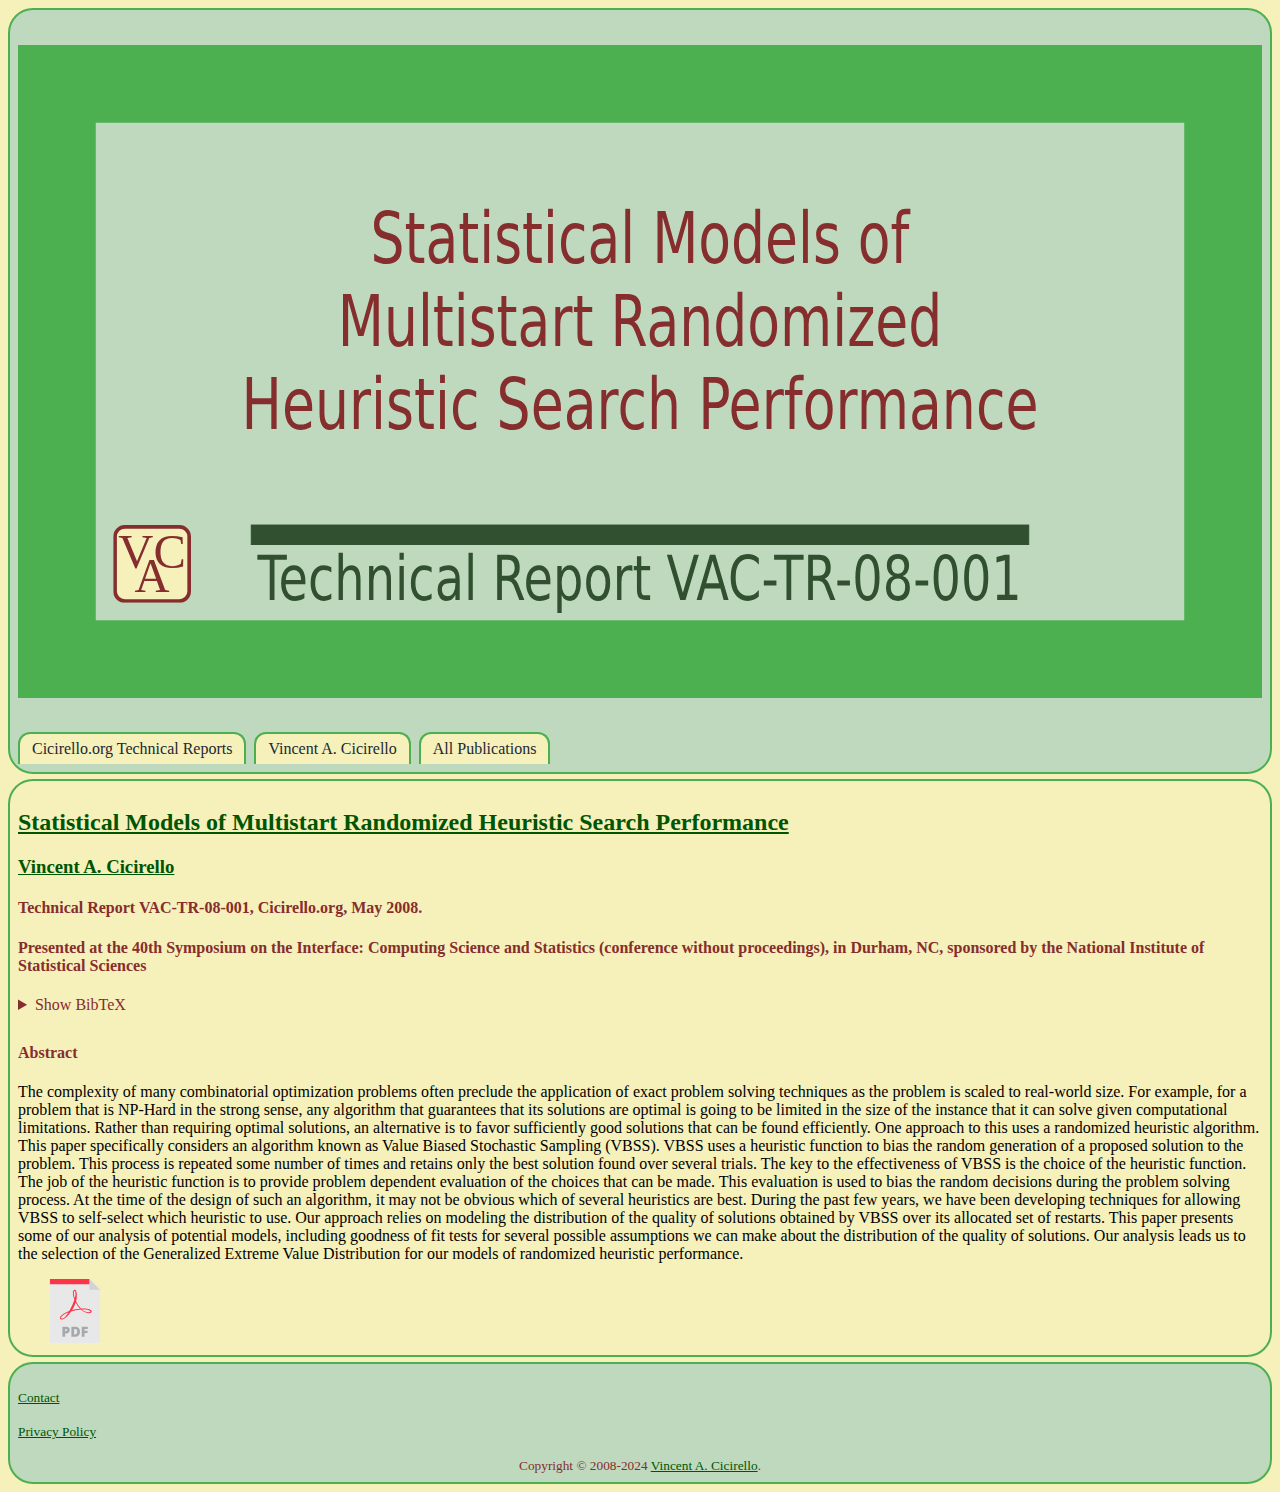
==== 08/001/index.html @ f0f9bc50 "pdf download button for mobile" ====
<!DOCTYPE html>
<html lang=en>
<head>
<meta charset=utf-8>
<link rel="canonical" href="https://reports.cicirello.org/08/001/">
<meta name="viewport" content="width=device-width, initial-scale=1">
<meta http-equiv="Content-Security-Policy" content="default-src 'none'; frame-src 'self'; object-src 'self'; img-src 'self'; style-src 'sha256-qbSKRE7+sxMOGJ/K2lzGl1WJfNYSmRWtZM2tg/mcrcc='; base-uri 'none'; form-action 'none';">
<meta name="referrer" content="strict-origin-when-cross-origin">
<title>Statistical Models of Multistart Randomized Heuristic Search Performance</title>
<meta name="title" content="Statistical Models of Multistart Randomized Heuristic Search Performance">
<meta name="description" content="This paper considers integrating multiple heuristics into Value Biased Stochastic Sampling (VBSS). We developed techniques that allow VBSS to self-select which heuristic to use from a set of heuristics. Our approach relies on modeling the distribution of the quality of solutions obtained by VBSS over its allocated set of restarts. This paper presents our analysis of potential models, including goodness of fit tests for several possible assumptions we can make about the distribution of the quality of solutions, which leads us to the selection of the Generalized Extreme Value Distribution to model randomized heuristic performance.">
<link rel="icon" href="/images/favicon.svg" sizes="any" type="image/svg+xml">
<meta property="og:url" content="https://reports.cicirello.org/08/001/">
<meta property="og:title" content="Statistical Models of Multistart Randomized Heuristic Search Performance">
<meta property="og:image" content="https://reports.cicirello.org/08/001/VAC-TR-08-001.png">
<meta property="og:image:width" content="1280">
<meta property="og:image:height" content="672">
<meta property="og:description" content="This paper considers integrating multiple heuristics into Value Biased Stochastic Sampling (VBSS). We developed techniques that allow VBSS to self-select which heuristic to use from a set of heuristics. Our approach relies on modeling the distribution of the quality of solutions obtained by VBSS over its allocated set of restarts. This paper presents our analysis of potential models, including goodness of fit tests for several possible assumptions we can make about the distribution of the quality of solutions, which leads us to the selection of the Generalized Extreme Value Distribution to model randomized heuristic performance.">
<meta name="citation_title" content="Statistical Models of Multistart Randomized Heuristic Search Performance">
<meta name="citation_author" content="Vincent A. Cicirello">
<meta name="citation_publication_date" content="2008">
<meta name="citation_date" content="2008">
<meta name="citation_technical_report_institution" content="Cicirello.org">
<meta name="citation_technical_report_number" content="VAC-TR-08-001">
<meta name="citation_pdf_url" content="https://reports.cicirello.org/08/001/VAC-TR-08-001.pdf">
<meta name="citation_abstract_html_url" content="https://reports.cicirello.org/08/001/">
<style>
header, nav, footer, article, section {display: block;}
footer {clear: both;}
body {background-color: #f6f0bb; font-family: Georgia, Times, "Times New Roman", serif;}
#siteheader, footer {background-color: #bfd9bf;}
#siteheader, footer, article {border: 2px solid #4CAF50; border-radius: 25px; margin-bottom: 5px; padding: 8px;}
h1, h2, h3, h4, h5, h6, strong {color: #862d2d;}
#siteheader h2 {font-size: 2em; text-align: center;}
img.respimg {max-width: 100%; height: auto;}
a {color: #005500;}
a:visited {color:#862d2d;}
#toggle {position: absolute; left: -100vw; display: none;}
nav {margin: 0px; padding: 0; overflow: hidden;}
nav div, #menu-icon {float: left; margin-right: 8px;}
nav div a, #menu-icon {display: block; background-color: #f6f0bb; border: 2px solid #4CAF50; text-decoration: none; text-align: center; color: #1c2833;}
nav div a {border-bottom: none; border-radius: 12px 12px 0px 0px; padding: 6px 12px;}
#menu-icon {cursor: pointer; display: none;}
nav div a:visited {color: #1c2833;}
nav div a:hover:not(.active), #menu-icon:hover:not(.active) {background-color: #305030; color: white;}
nav div a.active {background-color: #4CAF50;}
article li {margin-bottom: 12px; margin-top: 12px;}
.publist li {margin-bottom: 16px;}
.publist ul {margin-bottom: 32px;}
section {margin-top: 30px;}
#pubyears {list-style-type: none; margin: 0px; padding: 0px; overflow: auto;}
#pubyears li {float: left; margin: 0px 12px 12px 0px;}
#copyright {text-align: center; color: #862d2d;}
.pdfembed {width:96%; height:123vw; padding:16px 2%;}
.pdfmobile {display:none;}
@media screen and (max-width:600px){
nav div a:not(.active) {display: none;}
#toggle:checked ~ div a:not(.active) {display: block;}
#menu-icon {display: block; padding: 3px 7px 3px 7px; border-radius: 4px;}
.pdfembed {display:none;}
.pdfmobile {display:inline;}
}
details, details[open] summary {margin-bottom:12pt;}
summary {color:#862d2d; cursor:pointer;}
table {border-collapse:collapse; border: 2px solid #862d2d;}
th {text-align:left;color: #862d2d;}
td, th {padding:5px; border: 1px solid #862d2d;}
</style>
</head>
<body>
<header id="siteheader">
<h2><img src="VAC-TR-08-001.svg" alt="Statistical Models of Multistart Randomized Heuristic Search Performance - Technical Report VAC-TR-08-001" width="1280" height="672" class="respimg"></h2>
<nav id="topNav">
<input type="checkbox" id="toggle">
<label for="toggle" id="menu-icon">&#9776;</label>
<div><a href="/">Cicirello.org Technical Reports</a></div>
<div><a href="https://www.cicirello.org/">Vincent A. Cicirello</a></div>
<div><a href="https://www.cicirello.org/publications/">All Publications</a></div>
</nav>
</header>
<article>
<header>
<h2><a href="VAC-TR-08-001.pdf">Statistical Models of Multistart Randomized Heuristic Search Performance</a></h2>
<h3><a href="https://www.cicirello.org/">Vincent A. Cicirello</a></h3>
<h4>Technical Report VAC-TR-08-001, Cicirello.org, May 2008.</h4>
<h4>Presented at the 40th Symposium on the Interface: Computing Science and Statistics (conference without proceedings), in Durham, NC, sponsored by the National Institute of Statistical Sciences</h4>
</header>
<details>
<summary>Show BibTeX</summary>
<pre><code>@techreport{VAC-TR-08-001,
  title = {Statistical Models of Multistart Randomized Heuristic Search Performance},
  author = {Vincent A. Cicirello},
  year = {2008},
  month = {May},
  number = {VAC-TR-08-001},
  institution = {Cicirello.org},
  url = {https://reports.cicirello.org/08/001/VAC-TR-08-001.pdf}
}
</code></pre>
<a href="VAC-TR-08-001.bib">Download BibTeX file</a>
</details>
<section>
<h4>Abstract</h4>
<p>The complexity of many combinatorial optimization problems often preclude the application of exact problem solving techniques as the problem is scaled to real-world size. For example, for a problem that is NP-Hard in the strong sense, any algorithm that guarantees that its solutions are optimal is going to be limited in the size of the instance that it can solve given computational limitations. Rather than requiring optimal solutions, an alternative is to favor sufficiently good solutions that can be found efficiently. One approach to this uses a randomized heuristic algorithm. This paper specifically considers an algorithm known as Value Biased Stochastic Sampling (VBSS). VBSS uses a heuristic function to bias the random generation of a proposed solution to the problem. This process is repeated some number of times and retains only the best solution found over several trials. The key to the effectiveness of VBSS is the choice of the heuristic function. The job of the heuristic function is to provide problem dependent evaluation of the choices that can be made. This evaluation is used to bias the random decisions during the problem solving process. At the time of the design of such an algorithm, it may not be obvious which of several heuristics are best. During the past few years, we have been developing techniques for allowing VBSS to self-select which heuristic to use. Our approach relies on modeling the distribution of the quality of solutions obtained by VBSS over its allocated set of restarts. This paper presents some of our analysis of potential models, including goodness of fit tests for several possible assumptions we can make about the distribution of the quality of solutions. Our analysis leads us to the selection of the Generalized Extreme Value Distribution for our models of randomized heuristic performance.</p>
<a class="pdfmobile" href="VAC-TR-08-001.pdf"><img src="/images/pdf-button.svg" width="64" height="64" alt="Download PDF"></a>
<object class="pdfembed" data="VAC-TR-08-001.pdf#view=FitH&pagemode=none" type="application/pdf" width="850" height="1100">
<a href="VAC-TR-08-001.pdf"><img src="/images/pdf-button.svg" width="64" height="64" alt="Download PDF"></a>
</object>
</section>
</article>
<footer>
<p><small><a rel="nofollow" href="https://www.cicirello.org/e/">Contact</a></small></p>
<p><small><a href="https://www.cicirello.org/policy/privacy/">Privacy Policy</a></small></p>
<div id="copyright"><small>Copyright &copy; 2008-2024 <a href="https://www.cicirello.org/">Vincent A. Cicirello</a>.</small></div>
</footer>
</body>
</html>
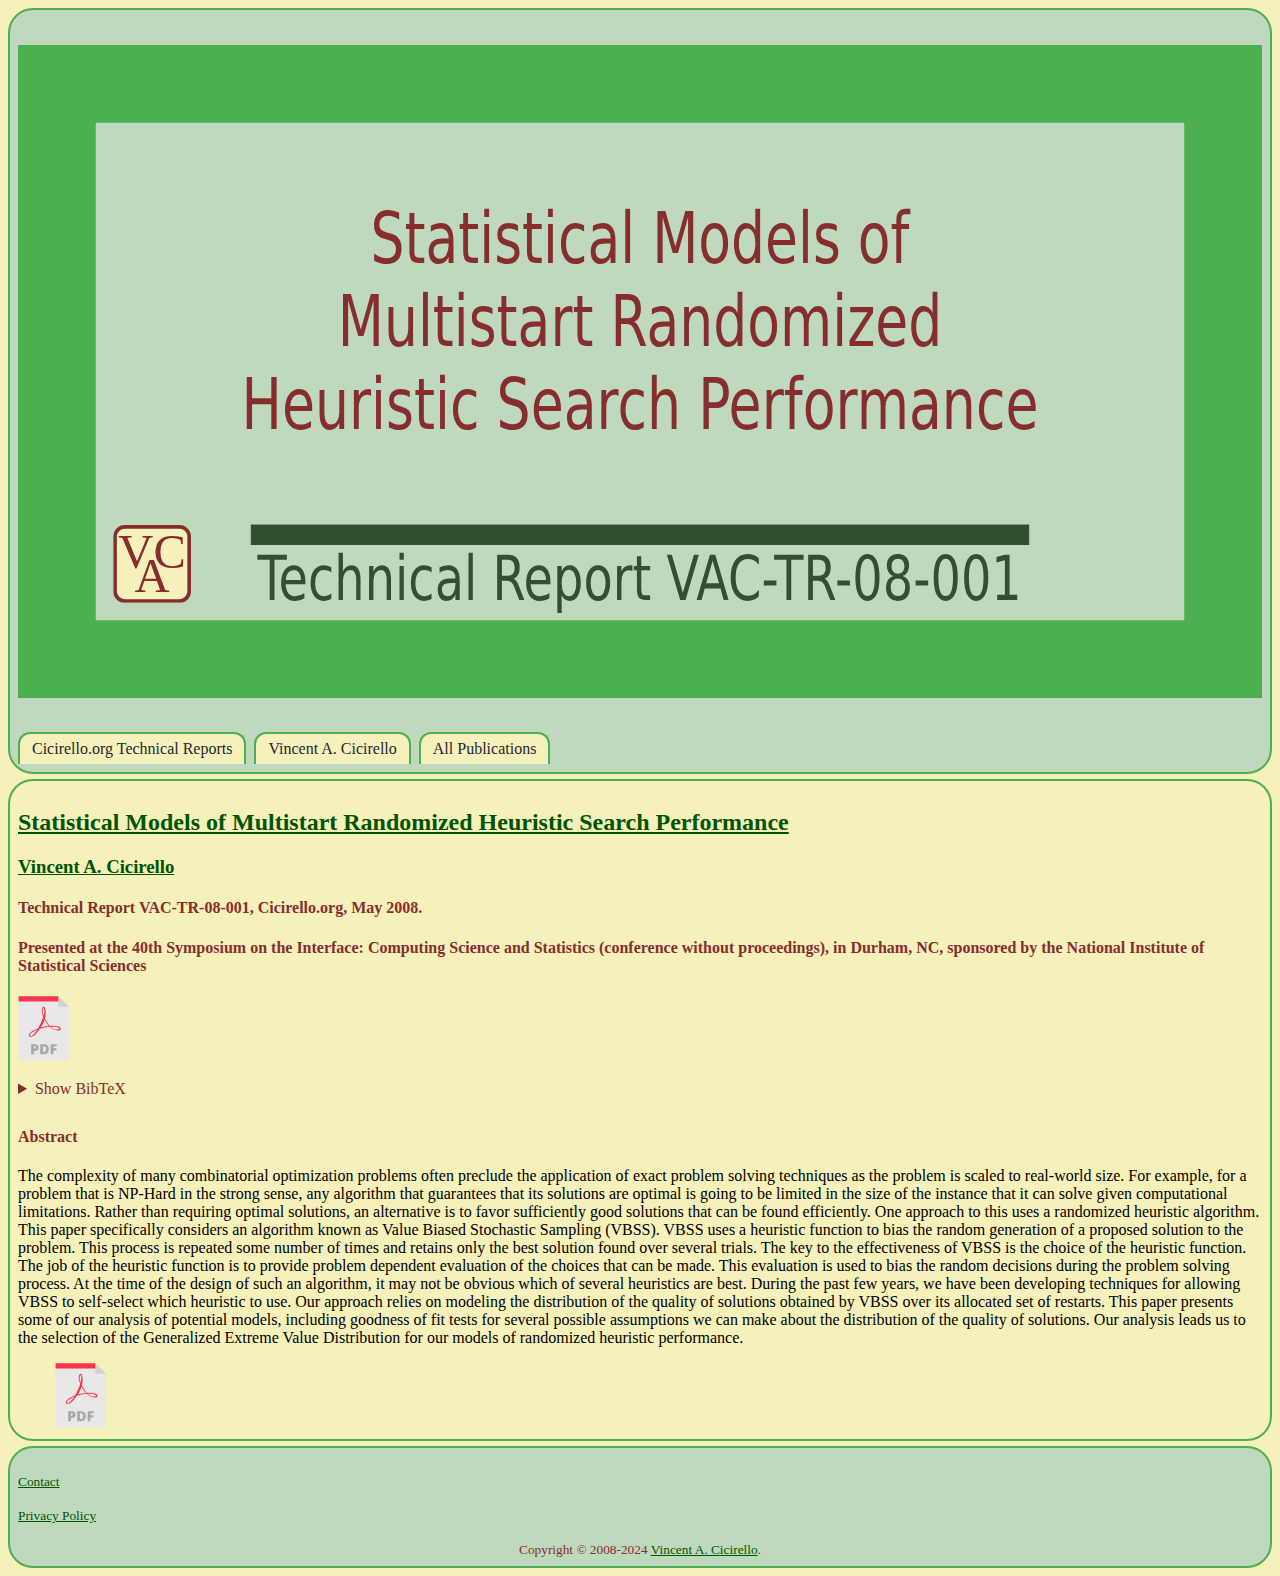
==== commit 80b28cb7: "arxiv and code links and report 17-004" ====
--- a/08/001/index.html
+++ b/08/001/index.html
@@ -4,7 +4,7 @@
 <meta charset=utf-8>
 <link rel="canonical" href="https://reports.cicirello.org/08/001/">
 <meta name="viewport" content="width=device-width, initial-scale=1">
-<meta http-equiv="Content-Security-Policy" content="default-src 'none'; frame-src 'self'; object-src 'self'; img-src 'self'; style-src 'sha256-qbSKRE7+sxMOGJ/K2lzGl1WJfNYSmRWtZM2tg/mcrcc='; base-uri 'none'; form-action 'none';">
+<meta http-equiv="Content-Security-Policy" content="default-src 'none'; frame-src https://reports.cicirello.org/08/001/VAC-TR-08-001.pdf; object-src https://reports.cicirello.org/08/001/VAC-TR-08-001.pdf; img-src 'self'; style-src 'sha256-ZAxdNVyoX1fOiYjnNbe3RXT1uGrpn39qo40HRjev+kg='; base-uri 'none'; form-action 'none';">
 <meta name="referrer" content="strict-origin-when-cross-origin">
 <title>Statistical Models of Multistart Randomized Heuristic Search Performance</title>
 <meta name="title" content="Statistical Models of Multistart Randomized Heuristic Search Performance">
@@ -52,15 +52,14 @@
 #pubyears li {float: left; margin: 0px 12px 12px 0px;}
 #copyright {text-align: center; color: #862d2d;}
 .pdfembed {width:96%; height:123vw; padding:16px 2%;}
-.pdfmobile {display:none;}
+img.button {margin:0px 0px 0px 12px;}
 @media screen and (max-width:600px){
 nav div a:not(.active) {display: none;}
 #toggle:checked ~ div a:not(.active) {display: block;}
 #menu-icon {display: block; padding: 3px 7px 3px 7px; border-radius: 4px;}
 .pdfembed {display:none;}
-.pdfmobile {display:inline;}
 }
-details, details[open] summary {margin-bottom:12pt;}
+details, details[open] summary {margin-bottom:12pt; margin-top:12pt;}
 summary {color:#862d2d; cursor:pointer;}
 table {border-collapse:collapse; border: 2px solid #862d2d;}
 th {text-align:left;color: #862d2d;}
@@ -85,6 +84,7 @@
 <h4>Technical Report VAC-TR-08-001, Cicirello.org, May 2008.</h4>
 <h4>Presented at the 40th Symposium on the Interface: Computing Science and Statistics (conference without proceedings), in Durham, NC, sponsored by the National Institute of Statistical Sciences</h4>
 </header>
+<a href="VAC-TR-08-001.pdf"><img src="../../images/pdf-button.svg" width="51" height="64" alt="Download PDF"></a>
 <details>
 <summary>Show BibTeX</summary>
 <pre><code>@techreport{VAC-TR-08-001,
@@ -102,9 +102,8 @@
 <section>
 <h4>Abstract</h4>
 <p>The complexity of many combinatorial optimization problems often preclude the application of exact problem solving techniques as the problem is scaled to real-world size. For example, for a problem that is NP-Hard in the strong sense, any algorithm that guarantees that its solutions are optimal is going to be limited in the size of the instance that it can solve given computational limitations. Rather than requiring optimal solutions, an alternative is to favor sufficiently good solutions that can be found efficiently. One approach to this uses a randomized heuristic algorithm. This paper specifically considers an algorithm known as Value Biased Stochastic Sampling (VBSS). VBSS uses a heuristic function to bias the random generation of a proposed solution to the problem. This process is repeated some number of times and retains only the best solution found over several trials. The key to the effectiveness of VBSS is the choice of the heuristic function. The job of the heuristic function is to provide problem dependent evaluation of the choices that can be made. This evaluation is used to bias the random decisions during the problem solving process. At the time of the design of such an algorithm, it may not be obvious which of several heuristics are best. During the past few years, we have been developing techniques for allowing VBSS to self-select which heuristic to use. Our approach relies on modeling the distribution of the quality of solutions obtained by VBSS over its allocated set of restarts. This paper presents some of our analysis of potential models, including goodness of fit tests for several possible assumptions we can make about the distribution of the quality of solutions. Our analysis leads us to the selection of the Generalized Extreme Value Distribution for our models of randomized heuristic performance.</p>
-<a class="pdfmobile" href="VAC-TR-08-001.pdf"><img src="/images/pdf-button.svg" width="64" height="64" alt="Download PDF"></a>
 <object class="pdfembed" data="VAC-TR-08-001.pdf#view=FitH&pagemode=none" type="application/pdf" width="850" height="1100">
-<a href="VAC-TR-08-001.pdf"><img src="/images/pdf-button.svg" width="64" height="64" alt="Download PDF"></a>
+<a href="VAC-TR-08-001.pdf"><img class="button" src="/images/pdf-button.svg" width="51" height="64" alt="Download PDF"></a>
 </object>
 </section>
 </article>
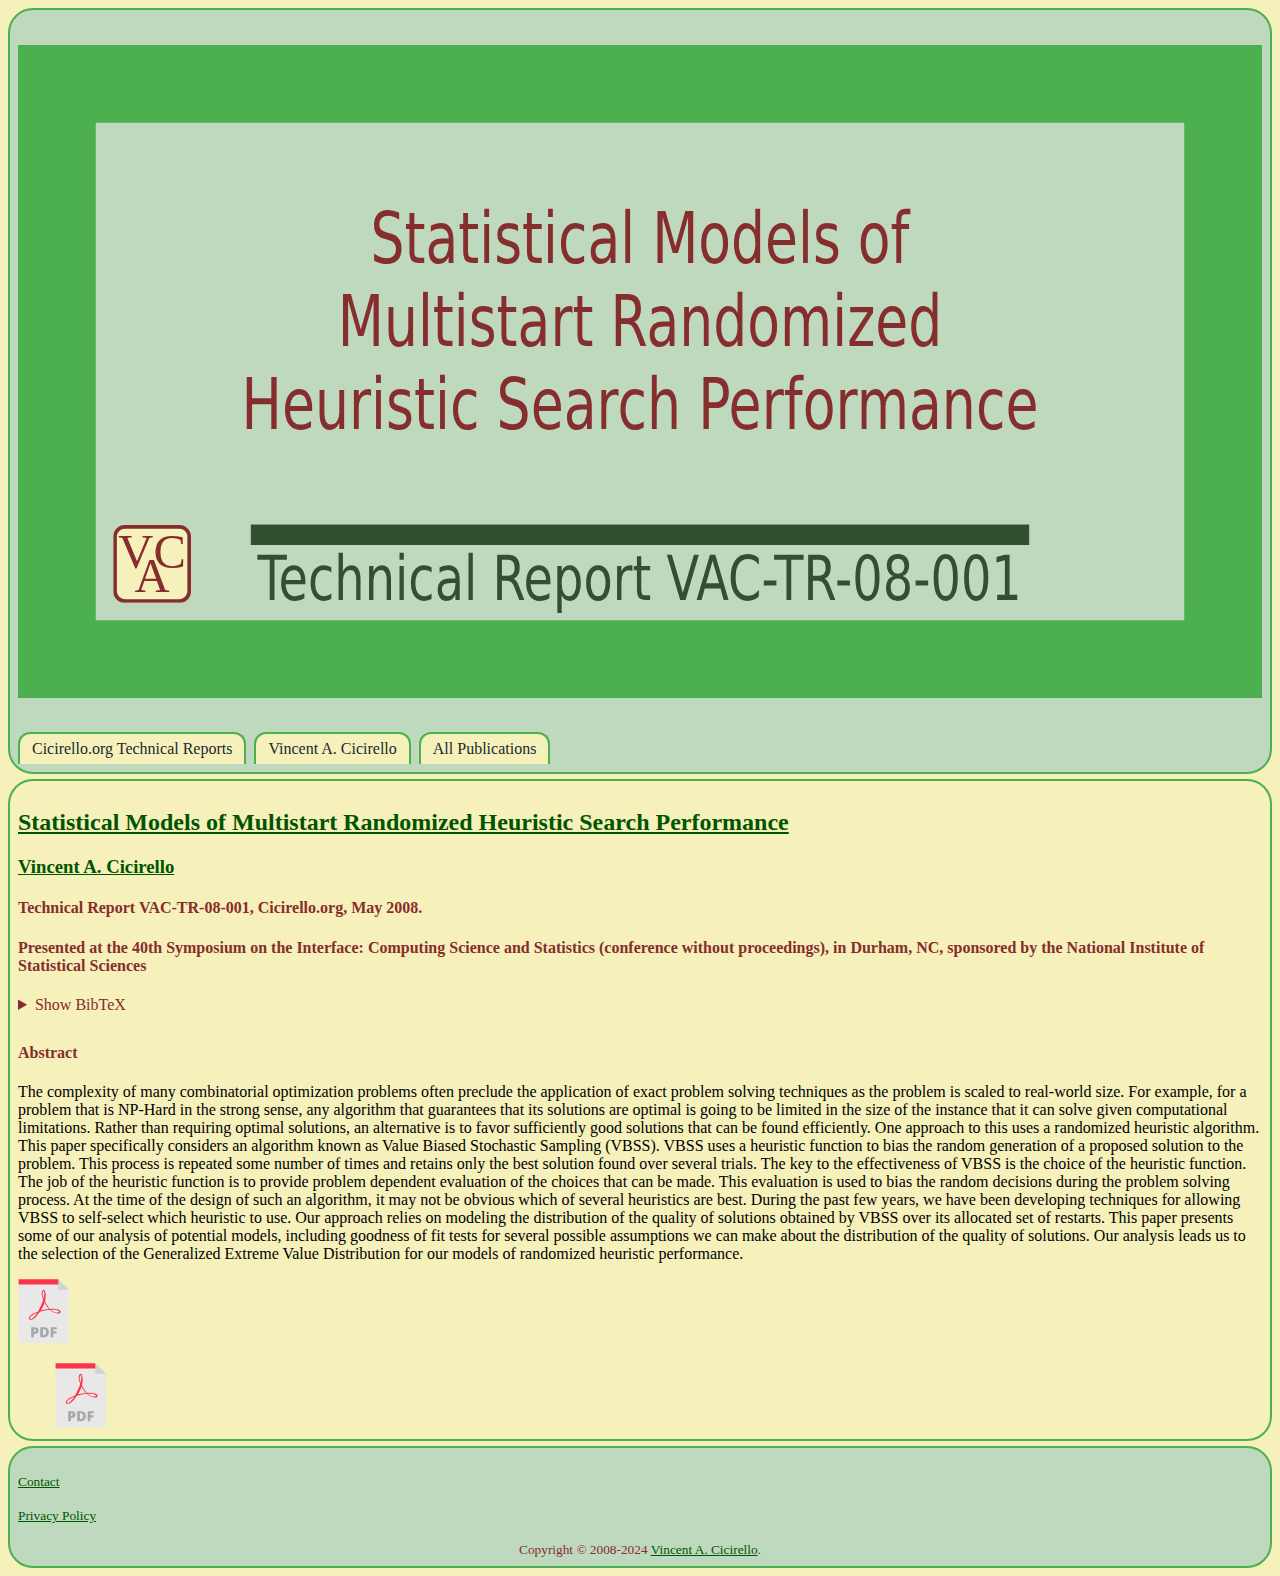
==== commit 6d1ad9cd: "move buttons below abstract" ====
--- a/08/001/index.html
+++ b/08/001/index.html
@@ -4,7 +4,7 @@
 <meta charset=utf-8>
 <link rel="canonical" href="https://reports.cicirello.org/08/001/">
 <meta name="viewport" content="width=device-width, initial-scale=1">
-<meta http-equiv="Content-Security-Policy" content="default-src 'none'; frame-src https://reports.cicirello.org/08/001/VAC-TR-08-001.pdf; object-src https://reports.cicirello.org/08/001/VAC-TR-08-001.pdf; img-src 'self'; style-src 'sha256-ZAxdNVyoX1fOiYjnNbe3RXT1uGrpn39qo40HRjev+kg='; base-uri 'none'; form-action 'none';">
+<meta http-equiv="Content-Security-Policy" content="default-src 'none'; frame-src https://reports.cicirello.org/08/001/VAC-TR-08-001.pdf; object-src https://reports.cicirello.org/08/001/VAC-TR-08-001.pdf; img-src 'self'; style-src 'sha256-wDhQNQeA3QCMAcoPs1LO+TUwUbNoRAyYm7H+MJEdV0U='; base-uri 'none'; form-action 'none';">
 <meta name="referrer" content="strict-origin-when-cross-origin">
 <title>Statistical Models of Multistart Randomized Heuristic Search Performance</title>
 <meta name="title" content="Statistical Models of Multistart Randomized Heuristic Search Performance">
@@ -64,6 +64,7 @@
 table {border-collapse:collapse; border: 2px solid #862d2d;}
 th {text-align:left;color: #862d2d;}
 td, th {padding:5px; border: 1px solid #862d2d;}
+pre {overflow-x:auto;}
 </style>
 </head>
 <body>
@@ -84,7 +85,6 @@
 <h4>Technical Report VAC-TR-08-001, Cicirello.org, May 2008.</h4>
 <h4>Presented at the 40th Symposium on the Interface: Computing Science and Statistics (conference without proceedings), in Durham, NC, sponsored by the National Institute of Statistical Sciences</h4>
 </header>
-<a href="VAC-TR-08-001.pdf"><img src="../../images/pdf-button.svg" width="51" height="64" alt="Download PDF"></a>
 <details>
 <summary>Show BibTeX</summary>
 <pre><code>@techreport{VAC-TR-08-001,
@@ -102,6 +102,8 @@
 <section>
 <h4>Abstract</h4>
 <p>The complexity of many combinatorial optimization problems often preclude the application of exact problem solving techniques as the problem is scaled to real-world size. For example, for a problem that is NP-Hard in the strong sense, any algorithm that guarantees that its solutions are optimal is going to be limited in the size of the instance that it can solve given computational limitations. Rather than requiring optimal solutions, an alternative is to favor sufficiently good solutions that can be found efficiently. One approach to this uses a randomized heuristic algorithm. This paper specifically considers an algorithm known as Value Biased Stochastic Sampling (VBSS). VBSS uses a heuristic function to bias the random generation of a proposed solution to the problem. This process is repeated some number of times and retains only the best solution found over several trials. The key to the effectiveness of VBSS is the choice of the heuristic function. The job of the heuristic function is to provide problem dependent evaluation of the choices that can be made. This evaluation is used to bias the random decisions during the problem solving process. At the time of the design of such an algorithm, it may not be obvious which of several heuristics are best. During the past few years, we have been developing techniques for allowing VBSS to self-select which heuristic to use. Our approach relies on modeling the distribution of the quality of solutions obtained by VBSS over its allocated set of restarts. This paper presents some of our analysis of potential models, including goodness of fit tests for several possible assumptions we can make about the distribution of the quality of solutions. Our analysis leads us to the selection of the Generalized Extreme Value Distribution for our models of randomized heuristic performance.</p>
+<p><a href="VAC-TR-08-001.pdf"><img src="../../images/pdf-button.svg" width="51" height="64" alt="Download PDF"></a>
+</p>
 <object class="pdfembed" data="VAC-TR-08-001.pdf#view=FitH&pagemode=none" type="application/pdf" width="850" height="1100">
 <a href="VAC-TR-08-001.pdf"><img class="button" src="/images/pdf-button.svg" width="51" height="64" alt="Download PDF"></a>
 </object>
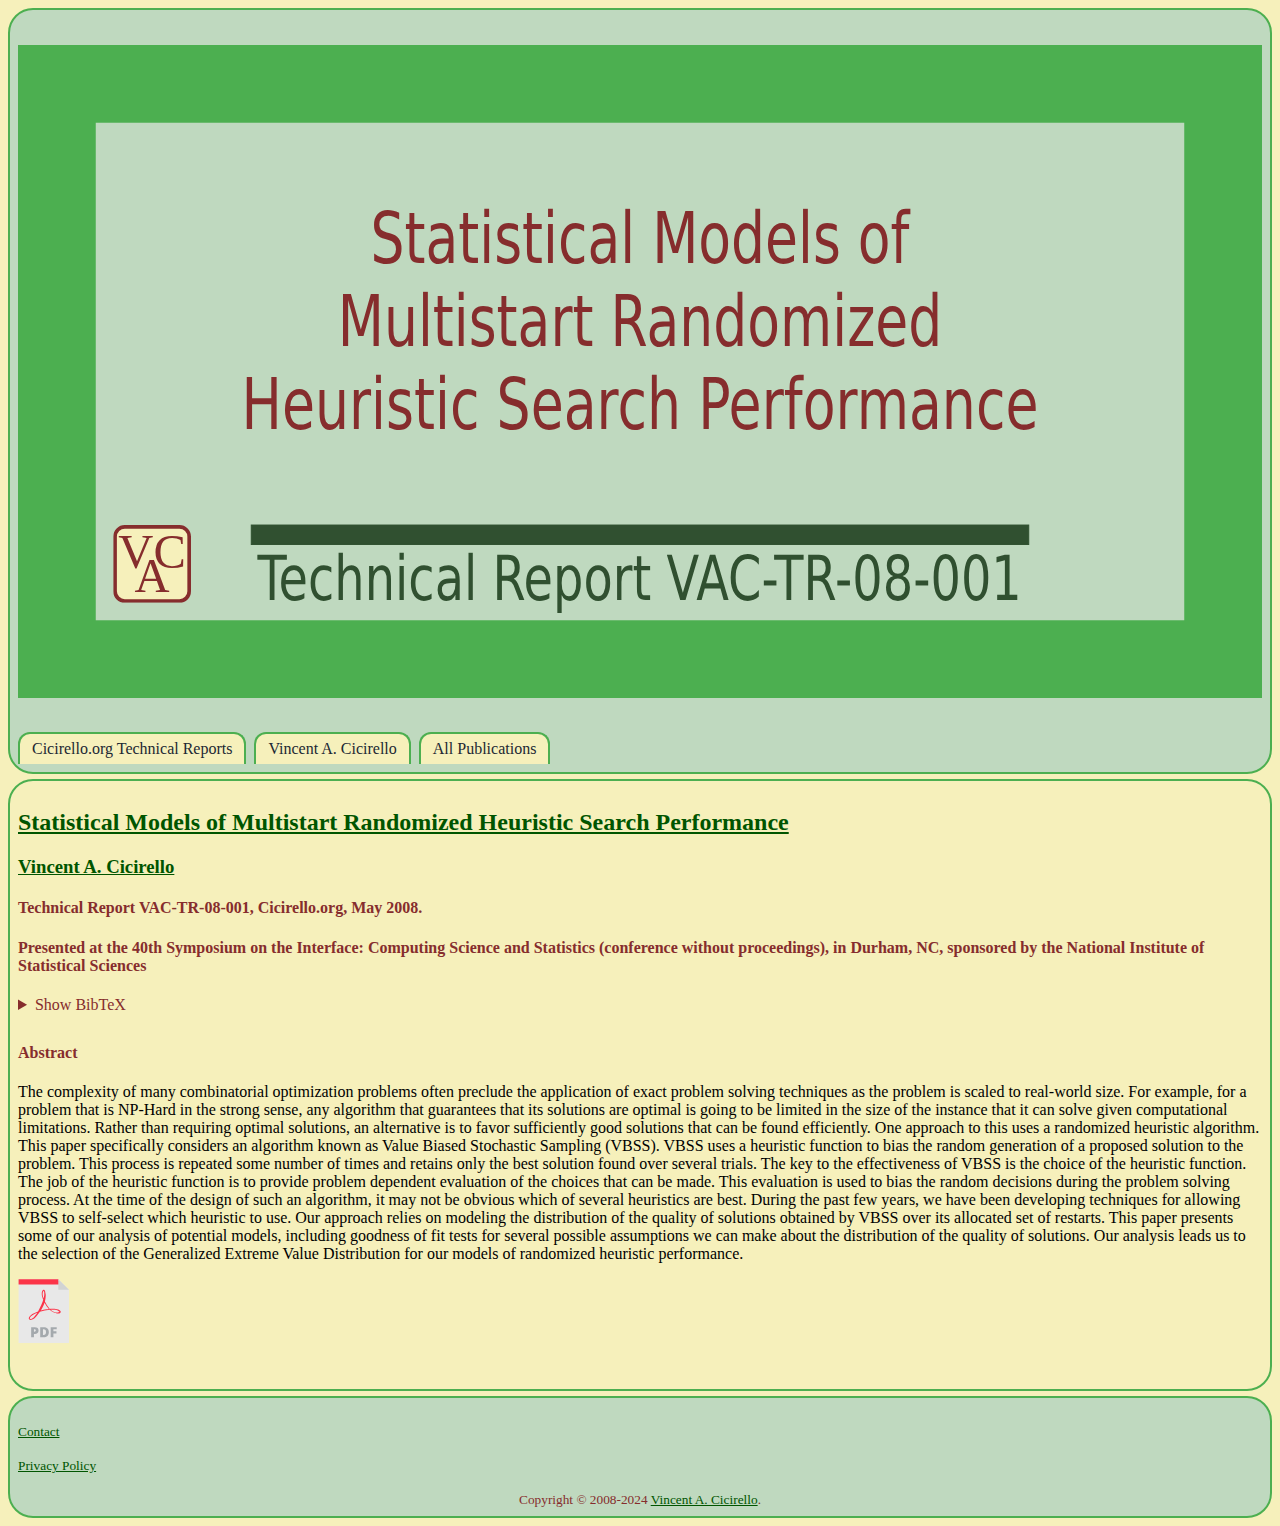
==== commit 2b55ca9a: "remove fallback on embedded pdf" ====
--- a/08/001/index.html
+++ b/08/001/index.html
@@ -105,7 +105,7 @@
 <p><a href="VAC-TR-08-001.pdf"><img src="../../images/pdf-button.svg" width="51" height="64" alt="Download PDF"></a>
 </p>
 <object class="pdfembed" data="VAC-TR-08-001.pdf#view=FitH&pagemode=none" type="application/pdf" width="850" height="1100">
-<a href="VAC-TR-08-001.pdf"><img class="button" src="/images/pdf-button.svg" width="51" height="64" alt="Download PDF"></a>
+<span></span>
 </object>
 </section>
 </article>
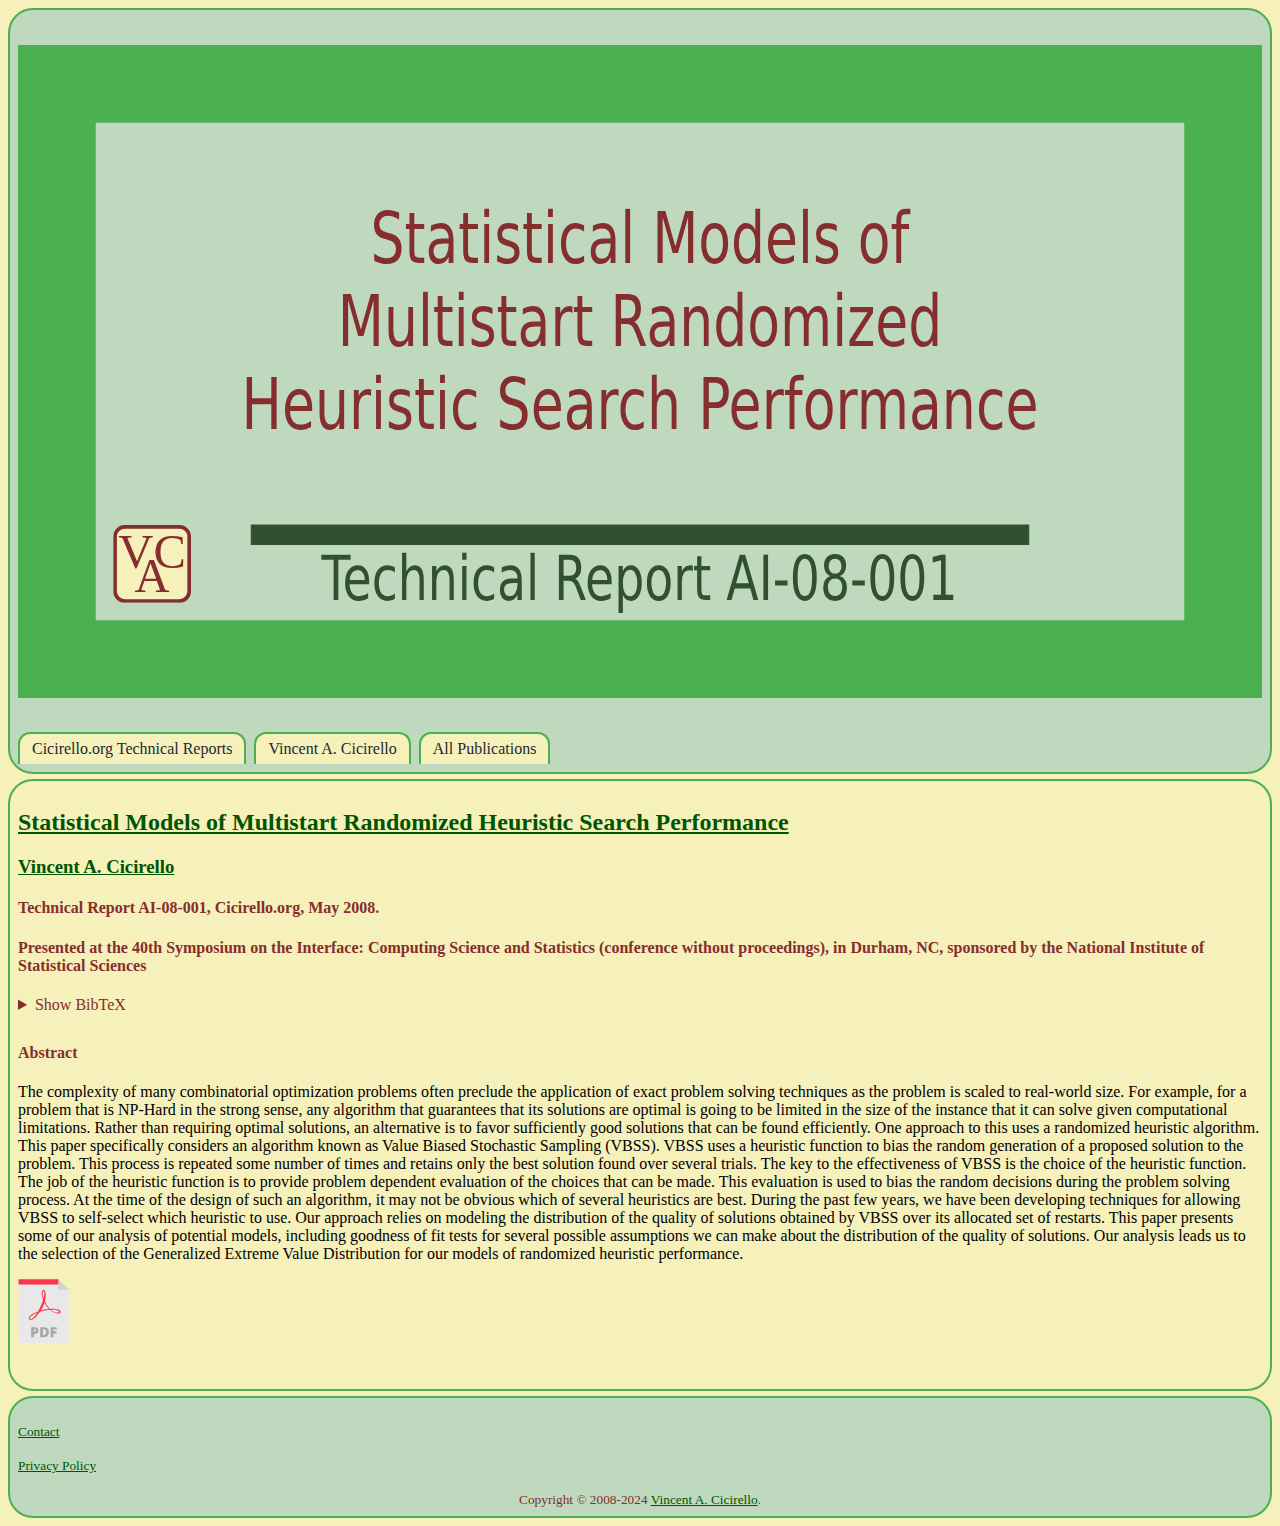
==== commit 9d1399a4: "update report 08-001" ====
--- a/08/001/index.html
+++ b/08/001/index.html
@@ -12,7 +12,7 @@
 <link rel="icon" href="/images/favicon.svg" sizes="any" type="image/svg+xml">
 <meta property="og:url" content="https://reports.cicirello.org/08/001/">
 <meta property="og:title" content="Statistical Models of Multistart Randomized Heuristic Search Performance">
-<meta property="og:image" content="https://reports.cicirello.org/08/001/VAC-TR-08-001.png">
+<meta property="og:image" content="https://reports.cicirello.org/08/001/AI-08-001.png">
 <meta property="og:image:width" content="1280">
 <meta property="og:image:height" content="672">
 <meta property="og:description" content="This paper considers integrating multiple heuristics into Value Biased Stochastic Sampling (VBSS). We developed techniques that allow VBSS to self-select which heuristic to use from a set of heuristics. Our approach relies on modeling the distribution of the quality of solutions obtained by VBSS over its allocated set of restarts. This paper presents our analysis of potential models, including goodness of fit tests for several possible assumptions we can make about the distribution of the quality of solutions, which leads us to the selection of the Generalized Extreme Value Distribution to model randomized heuristic performance.">
@@ -21,7 +21,7 @@
 <meta name="citation_publication_date" content="2008">
 <meta name="citation_date" content="2008">
 <meta name="citation_technical_report_institution" content="Cicirello.org">
-<meta name="citation_technical_report_number" content="VAC-TR-08-001">
+<meta name="citation_technical_report_number" content="AI-08-001">
 <meta name="citation_pdf_url" content="https://reports.cicirello.org/08/001/VAC-TR-08-001.pdf">
 <meta name="citation_abstract_html_url" content="https://reports.cicirello.org/08/001/">
 <style>
@@ -69,7 +69,7 @@
 </head>
 <body>
 <header id="siteheader">
-<h2><img src="VAC-TR-08-001.svg" alt="Statistical Models of Multistart Randomized Heuristic Search Performance - Technical Report VAC-TR-08-001" width="1280" height="672" class="respimg"></h2>
+<h2><img src="AI-08-001.svg" alt="Statistical Models of Multistart Randomized Heuristic Search Performance - Technical Report AI-08-001" width="1280" height="672" class="respimg"></h2>
 <nav id="topNav">
 <input type="checkbox" id="toggle">
 <label for="toggle" id="menu-icon">&#9776;</label>
@@ -82,22 +82,22 @@
 <header>
 <h2><a href="VAC-TR-08-001.pdf">Statistical Models of Multistart Randomized Heuristic Search Performance</a></h2>
 <h3><a href="https://www.cicirello.org/">Vincent A. Cicirello</a></h3>
-<h4>Technical Report VAC-TR-08-001, Cicirello.org, May 2008.</h4>
+<h4>Technical Report AI-08-001, Cicirello.org, May 2008.</h4>
 <h4>Presented at the 40th Symposium on the Interface: Computing Science and Statistics (conference without proceedings), in Durham, NC, sponsored by the National Institute of Statistical Sciences</h4>
 </header>
 <details>
 <summary>Show BibTeX</summary>
-<pre><code>@techreport{VAC-TR-08-001,
+<pre><code>@techreport{AI-08-001,
   title = {Statistical Models of Multistart Randomized Heuristic Search Performance},
   author = {Vincent A. Cicirello},
   year = {2008},
   month = {May},
-  number = {VAC-TR-08-001},
+  number = {AI-08-001},
   institution = {Cicirello.org},
   url = {https://reports.cicirello.org/08/001/VAC-TR-08-001.pdf}
 }
 </code></pre>
-<a href="VAC-TR-08-001.bib">Download BibTeX file</a>
+<a href="AI-08-001.bib">Download BibTeX file</a>
 </details>
 <section>
 <h4>Abstract</h4>
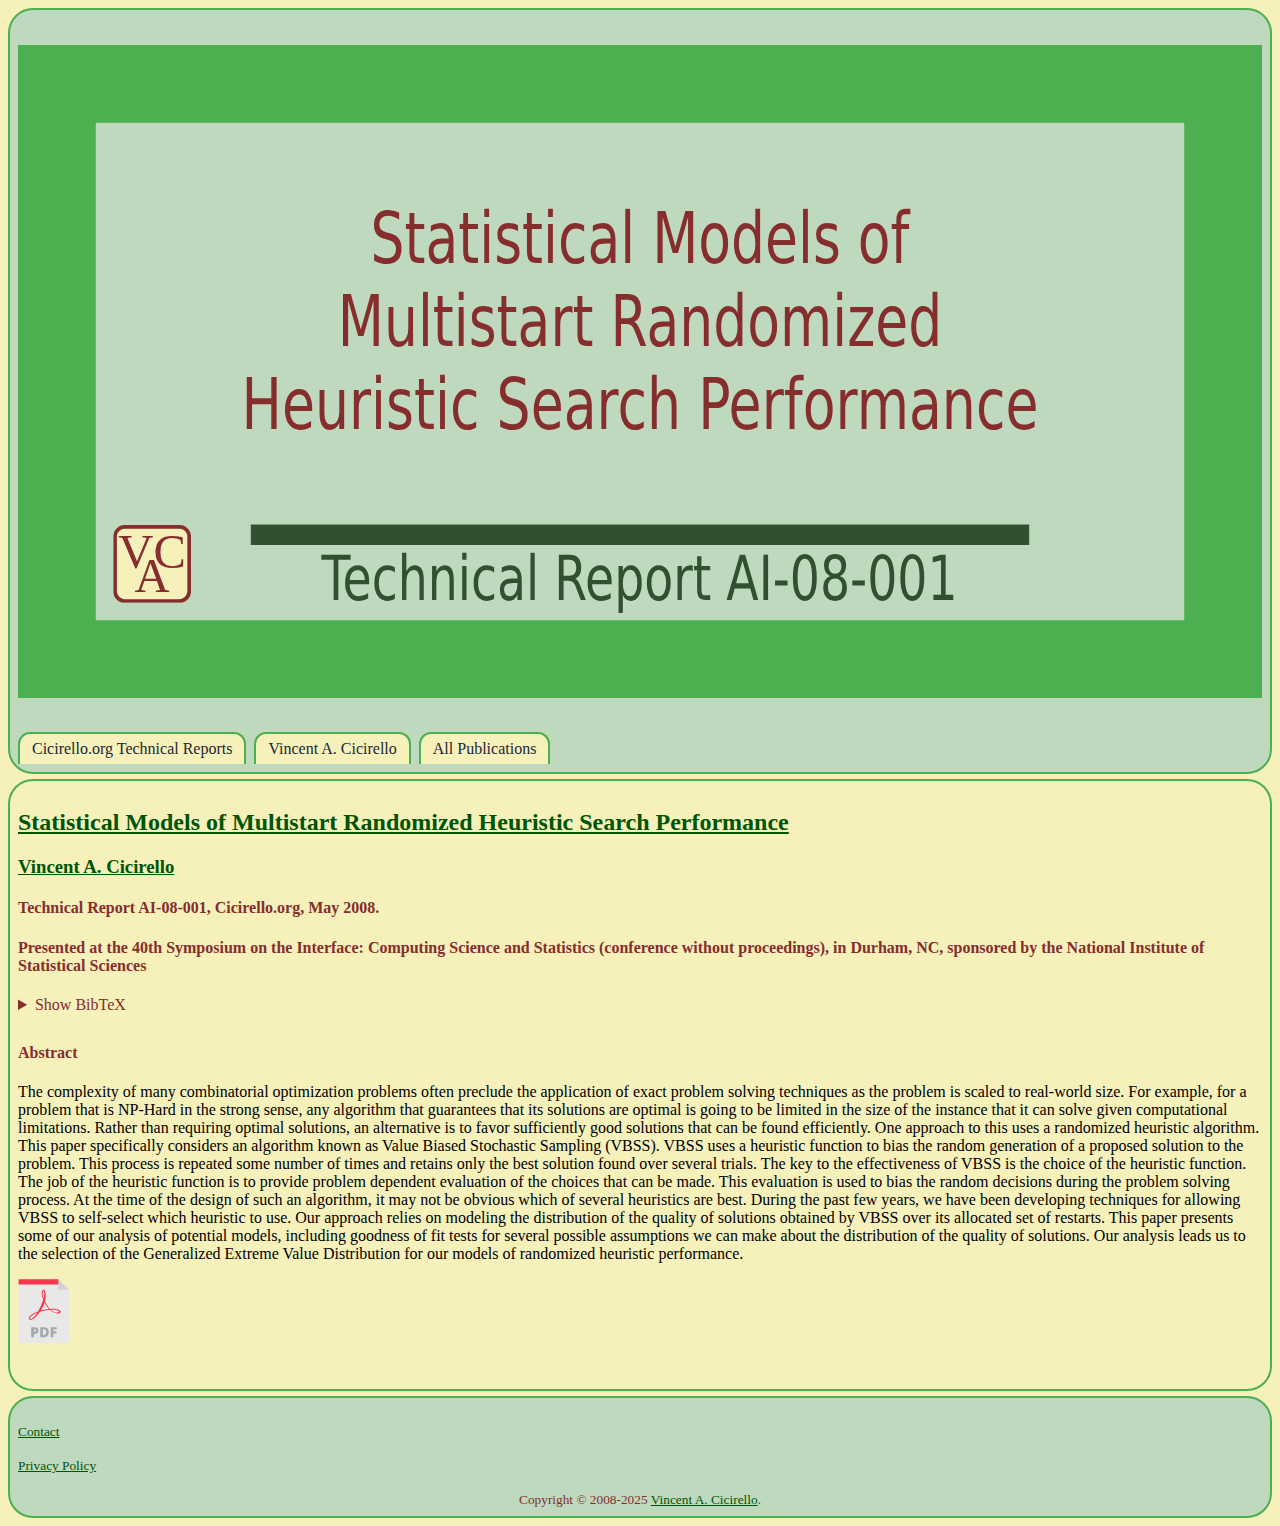
==== commit 575c4440: "update SPE article data and bump copyright year" ====
--- a/08/001/index.html
+++ b/08/001/index.html
@@ -112,7 +112,7 @@
 <footer>
 <p><small><a rel="nofollow" href="https://www.cicirello.org/e/">Contact</a></small></p>
 <p><small><a href="https://www.cicirello.org/policy/privacy/">Privacy Policy</a></small></p>
-<div id="copyright"><small>Copyright &copy; 2008-2024 <a href="https://www.cicirello.org/">Vincent A. Cicirello</a>.</small></div>
+<div id="copyright"><small>Copyright &copy; 2008-2025 <a href="https://www.cicirello.org/">Vincent A. Cicirello</a>.</small></div>
 </footer>
 </body>
 </html>
